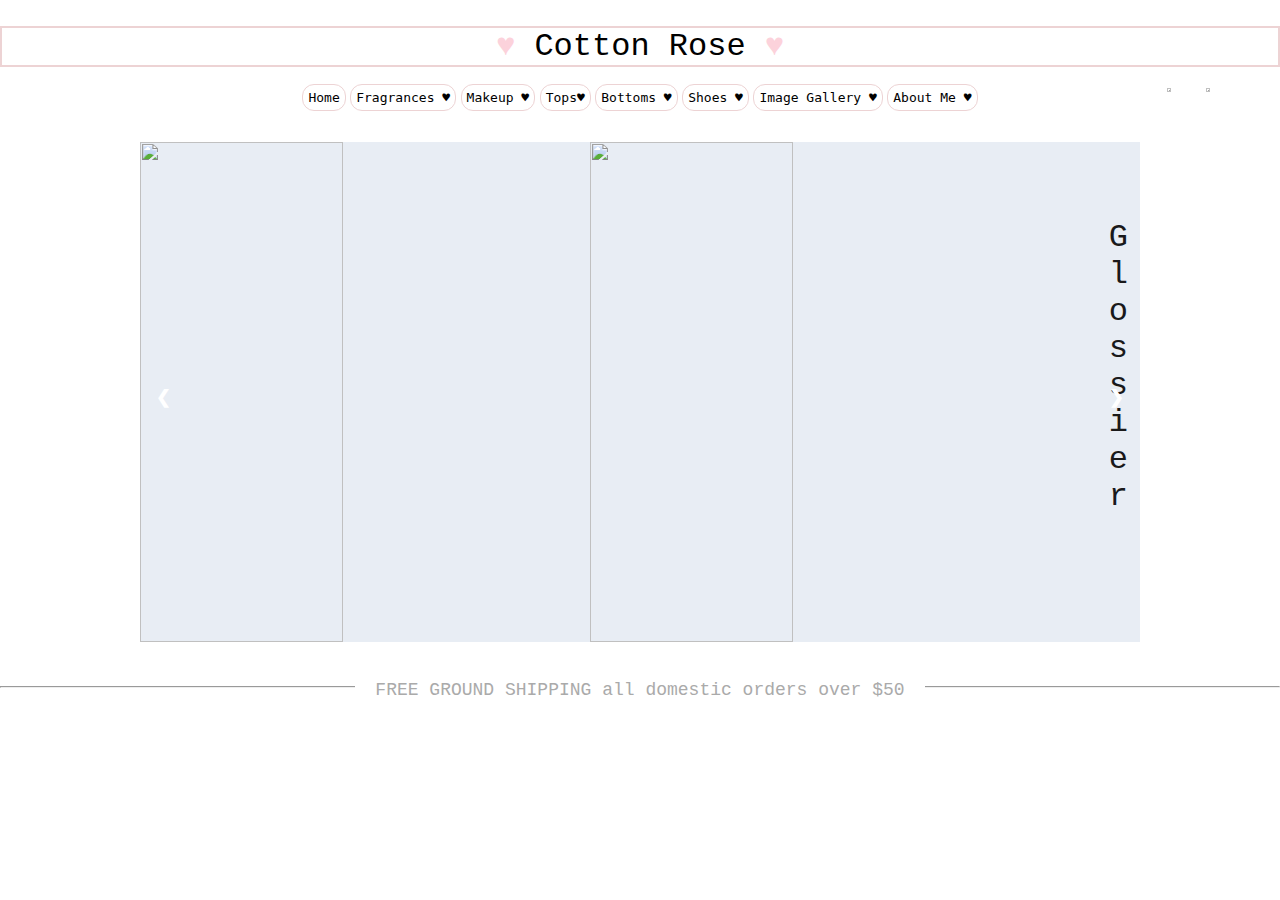
==== index.html @ d62c45f6 "Add files via upload" ====
<html>
<head>
    <title>Cotton ♥ Rose</title>
    <link rel="stylesheet" type="text/css" href="cottonRose.css">
    <link rel="shortcut icon" id="favicon" href="https://static.tumblr.com/2f814c91524e3fb9c547b7df965dabbc/ck5xxjt/4J1n2hr84/tumblr_static_photo.JPG" />
    <link href="https://fonts.googleapis.com/css?family=Montserrat" rel="stylesheet">
</head>
    
    
<div class="header">
    <h1><a href="index.html"><div id="heart">♥</div> Cotton Rose <div id="heart">♥</div></a></h1>
</div>
<body>
    
    <div class="socials_wrapper">
        <a href="https://www.instagram.com/official_cottonrose/?hl=en"><img src="http://sguru.org/wp-content/uploads/2018/01/instagram-512.png" id="instagram_logo"></a>  
        <img src="https://encrypted-tbn0.gstatic.com/images?q=tbn:ANd9GcTAPO_dGPsFM19tXox0JuOcI9GL222LfcqdyGGIGiqD7tknNj48Qg" id="twitter_logo">
    </div>

    
<div class="topnav" id="myTopnav">
  <a id="head_buttons" href="index.html" class="active">Home</a>
  <a id="head_buttons" href="fragrances.html">Fragrances ♥</a>
  <a id="head_buttons" href="makeup.html">Makeup ♥</a>
  <a id="head_buttons" href="tops.html">Tops♥</a>
  <a id="head_buttons" href="bottoms.html">Bottoms ♥</a>
  <a id="head_buttons" href="shoes.html">Shoes ♥</a>
  <a id="head_buttons" href="image.gallery.html">Image Gallery ♥</a>
  <a id="head_buttons" href="aboutme.cottonRose.html">About Me ♥</a>
  <a href="javascript:void(0);" style="font-size:15px;" class="icon" onclick="myFunction()">&#9776;</a>
</div>
<br>
<div class="main_body"> 
    
    <br>
    <div class="slideshow-container">

<div class="mySlides1 fade">
    <img id="pic_two" src="https://78.media.tumblr.com/d0193e8df025a399b7c5c6db9241ea99/tumblr_o3ck18qnQ71tudve1o1_500.jpg"><a href="https://shop. nordstrom.com/s/le-labo-rose-31-eau-de-parfum/4335733?country=US&currency=USD&cm_mmc=google-_-shopping_ret-_-646357586-_-9386042273_8774b762-6788-4886-ac44-e547de3b4563&cm_mmca1=aud-327479598415:pla-70090488593_91300913&gclid=Cj0KCQiA-qDTBRD-ARIsAJ_10yJb584oIbQHClTe0PmoeZqbKQ7CBpVBRvJ4vEFEdX-NUvL-I1UMV7IaAnGqEALw_wcB"><img id="product_one" src="https://alice.ua.edu/wp-content/uploads/2017/07/5483706066431_-_mcx-glossier-skin-tint-2.gif"></a>
  <div class="text"><span id="image_text" >G<br>l<br>o<br>s<br>s<br>i<br>e<br>r<br><br><br><br></span></div>
</div>
        
        <div class="mySlides1 fade">
  <img id="picture_two" src="https://s-media-cache-ak0.pinimg.com/originals/d4/bf/1c/d4bf1c5834a52f4ba339ba2053de4477.jpg" ><img id="product_two" src="https://blog.freepeople.com/wp-content/uploads/2015/03/martha_spin_02-large.gif">
 
            <div class="text">F<br>r<br>e<br>e<br><br>P<br>e<br>o<br>p<br>l<br>e</div>
</div>

        
        
        <div class="mySlides1 fade">
  <img id="picture_three" src="https://78.media.tumblr.com/671b41b8205dc0a8fd65410b1189eeb7/tumblr_n4akqwc7Up1soyzg6o2_r1_500.png" ><img id="product_three" src="https://images.milled.com/2017-01-16/fsa4IUq13M4EyxsJ/w-rYy2iiCNOt.gif">
 
            <div class="text">B<br>o<br>b<br>b<br>i<br><br>B<br>r<br>o<br>w<br>n<br></div>
</div>
         
        <div class="mySlides1 fade">
  <img id="picture_four" src="http://gourmetservicesinc.com/wp-content/uploads/2017/08/flowers.jpg" ><img id="product_four" src="http://www.thejoye.com/wp-content/uploads/2016/09/Compo_01-1.gif">
 
            <div class="text">C<br>h<br>a<br>n<br>e<br>l<br><br><br><br><br></div>
</div>
        
        <a class="prev" onclick="plusSlides(-1,0)">&#10094;</a>
        <a class="next" onclick="plusSlides(1,0)">&#10095;</a>
    </div>  
        
    <br>
    <br>
    <hr>
    <div class="shipping-banner-text"><span>FREE GROUND SHIPPING all domestic orders over $50</span></div>
</div>

<script>
var slideIndex = [1,1];
/* Class the members of each slideshow group with different CSS classes */
var slideId = ["mySlides1", "mySlides2"] 
showSlides(1, 0);
showSlides(1, 1);

function plusSlides(n, no) {
  showSlides(slideIndex[no] += n, no);
}

function showSlides(n, no) {
  var i;
  var x = document.getElementsByClassName(slideId[no]);
  if (n > x.length) {slideIndex[no] = 1} 
  if (n < 1) {slideIndex[no] = x.length}
  for (i = 0; i < x.length; i++) {
    x[i].style.display = "none"; 
  }
  x[slideIndex[no]-1].style.display = "block"; 
}

</script>


<script>
function myFunction() {
    var x = document.getElementById("myTopnav");
    if (x.className === "topnav") {
        x.className += " responsive";
    } else {
        x.className = "topnav";
    }
}
</script>


    </body>
</html>
---- cottonRose.css ----
.topnav {
  margin-left: 20%;
  margin-right: 20%;
    text-align: center;

}

.topnav a {
border: solid 1.5px  #edd3d4;
    font-family: monospace;
    font-size: 1em;
    border-radius:12px;
    position:relative;
    padding: 5px;
}

.topnav a:hover {
  border: none;
  background-color: #f9a2a2;
  color: white;
  box-shadow: 0px 0px 1px #777;
  background-size: 20px 20px;
  cursor:pointer;
}

.topnav .active{
    background-color: white;
}

.topnav .icon {
  display: none;
}

#head_buttons{
    
    width:6.25%;
    
}


@media screen and (max-width: 600px) {
  .topnav a:not(:first-child) {display: none;}
  .topnav a.icon {
    float: right;
    display: block;
  }
}

@media screen and (max-width: 600px) {
  .topnav.responsive {position: relative;}
  .topnav.responsive .icon {
    position: absolute;
    right: 0;
    top: 0;
  }
  .topnav.responsive a {
    float: none;
    display: block;
    text-align: left;
  }
}

.header{
    
}

#header_flower{
    height: 3em;
    padding-top: 20px;
    
}

h1{
    background-color: white;
    text-align: center;
    font-weight: normal;
    font-family:"Courier New";
     border: solid 2px #edd3d4;
    margin-top: 2%;
   
}

a:link {
    text-decoration: none;
    color: black;
    
}

a:visited {
    text-decoration: none;
    color: black;
}


a:active {
    text-decoration: none;
    color: black;
}

#heart{
    display:inline-block;
    color: #fcd2db;
    
}

#instagram_logo{
    width:2.8%;
    height: 5%;
    position:fixed;
    right: 6.05%;
}

#twitter_logo{
     width:2.8%;
    height: 5%;
    position:fixed;
    right: 3%;
}


.main_body{
  height: 80%;
    width: 100%;
 /   background-color: #e8edf4;
    

}

* {box-sizing: border-box}
body {font-family: Verdana, sans-serif; margin:0}
.mySlides {display: none}
img {vertical-align: middle;}

/* Slideshow container */
.slideshow-container {
  max-width: 1000px;
  position: relative;
  margin: auto;
    background-color: #e8edf4;
}

/* Next & previous buttons */
.prev, .next {
  cursor: pointer;
  position: absolute;
  top: 50%;
  width: auto;
  padding: 16px;
  margin-top: -22px;
  color: white;
  font-weight: bold;
  font-size: 18px;
  transition: 0.6s ease;
  border-radius: 0 3px 3px 0;
}

/* Position the "next button" to the right */
.next {
  right: 0;
  border-radius: 3px 0 0 3px;
}

/* On hover, add a black background color with a little bit see-through */
.prev:hover, .next:hover {
  background-color: #adcaf1;
}

/* Caption text */
.text {
  color: black;
  font-family:"Courier New";
  font-size: 2em;
  padding: 8px 12px;
  position: absolute;
  bottom: 8px;
  width: 100%;
  text-align: right;
}

/* Number text (1/3 etc) */
.numbertext {
  color: #f2f2f2;
  font-size: 12px;
  padding: 8px 12px;
  position: absolute;
  top: 0;
}

/* The dots/bullets/indicators */
.dot {
  cursor: pointer;
  height: 15px;
  width: 15px;
  margin: 0 2px;
  background-color: #bbb;
  border-radius: 50%;
  display: inline-block;
  transition: background-color 0.6s ease;
}

.active, .dot:hover {
  background-color: #717171;
}

/* Fading animation */
.fade {
  -webkit-animation-name: fade;
  -webkit-animation-duration: 1.5s;
  animation-name: fade;
  animation-duration: 1.5s;
}

@-webkit-keyframes fade {
  from {opacity: .4} 
  to {opacity: 1}
}

@keyframes fade {
  from {opacity: .4} 
  to {opacity: 1}
}

/* On smaller screens, decrease text size */
@media only screen and (max-width: 300px) {
  .prev, .next,.text {font-size: 11px}
}


#pic_two{
    width: 45%;
    height: 500px;
    border-right: none;
}

#product_one{
  width: 45%;
   height: 500px;
     
}

#picture_two{
    width:500px;
    height: 500px;
    border-right: none;
}

#product_two{
   
    background-color: white;
    width: 500px;
    height: 500px;
    background-color: #f0b4bd;
}

#picture_three{
    background-color: white;
    height: 500px;
    width: 500px;
}

#product_three{
    
    height: 500px;
    width: 500px;
}

#picture_four{
    background-color: white;
    height: 500px;
    width: 500px;
}

#product_four{
    height: 500px;
    width: 500px;
}

#picture_five{
    background-color: white;
    height: 500px;
    width: 500px;
}

#product_five{
    background-color: white;
    height: 550px;
    width: 500px;
}

#image_text{
    opacity:0.89;
    text-align: left;
}


.shipping-banner-text {
    color: #aaa;
    font-weight: none;
    font-size: 18px;
    text-align: center;
    margin-top: -15px;
    line-height: 1.1;
    font-family: "Courier New", Courier, "Lucida Sans Typewriter", "Lucida Typewriter", monospace;
}

.shipping-banner-text span {
    background: #fff;
    padding: 0 20px;
}

.shipping-banner-border {
    border-bottom: 2px solid #aaa;
}

@media (max-width: 900px) {
    .shipping-banner-text {
        font-size: 16px;
    }
}

@media (max-width: 500px) {
    .shipping-banner {
        margin: 5px 0 10px 0;
        padding: 10px 20px;
    }
    .shipping-banner-border {
        display: none;
    }
    .shipping-banner-text {
        color: #555;
        margin-top: 0;
    }
    
    .shipping-banner-text span {
        background: none;
    }
}

@media (max-width: 800px) {
    .shipping-banner img {
        display: none;
    }
}

.shipping-banner {
    margin: 20px 0;
}

#cont1_pic{
    width:350px;
    height:350px;
}

#cont2_pic{
    width:40%;
    height:40%;
}

ul{
  text-align: center;
  list-style-position: inside;

}

li{
    display:inline;
    padding:5;
    
}
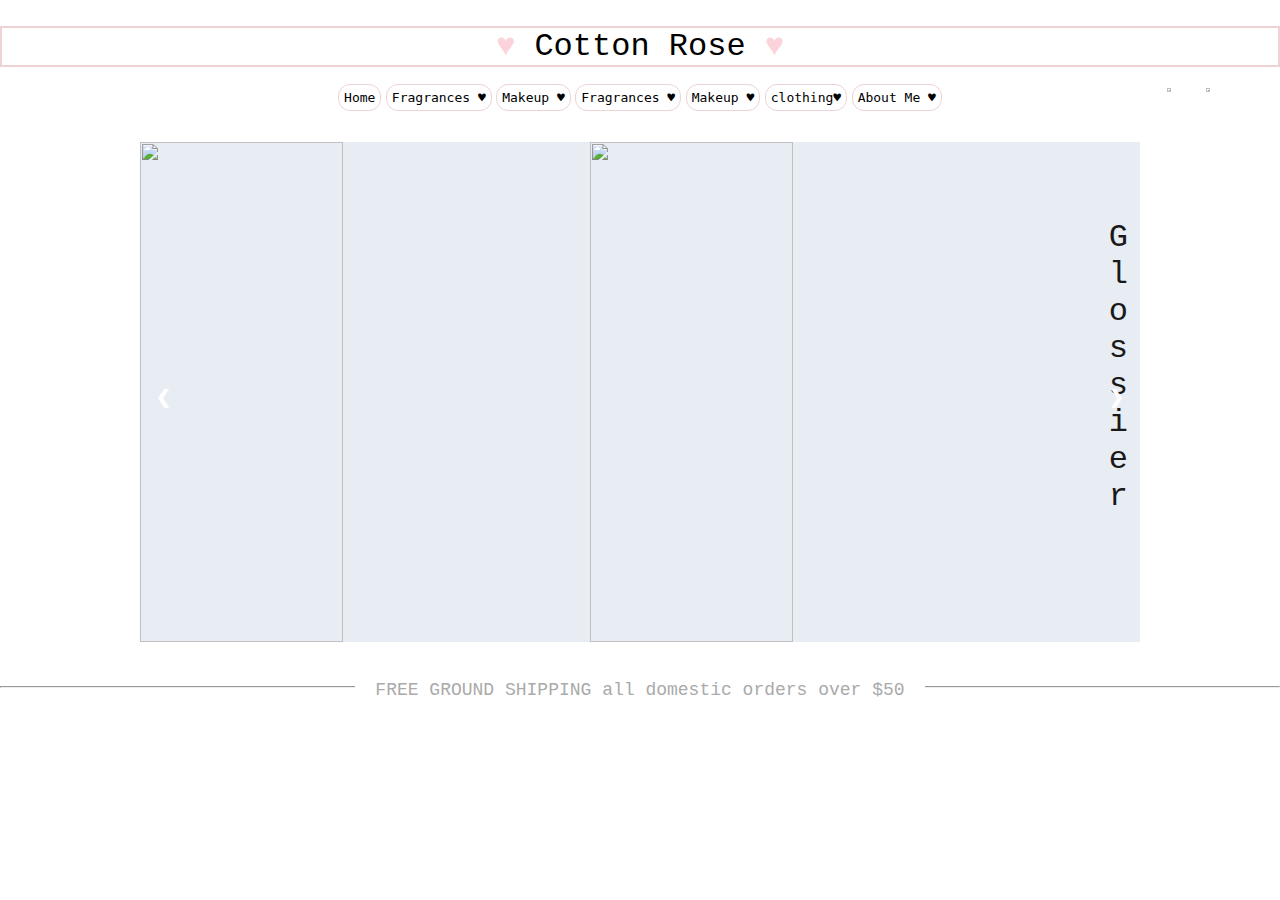
==== commit 1582d6db: "Update index.html" ====
--- a/index.html
+++ b/index.html
@@ -22,10 +22,15 @@
   <a id="head_buttons" href="index.html" class="active">Home</a>
   <a id="head_buttons" href="fragrances.html">Fragrances ♥</a>
   <a id="head_buttons" href="makeup.html">Makeup ♥</a>
-  <a id="head_buttons" href="tops.html">Tops♥</a>
-  <a id="head_buttons" href="bottoms.html">Bottoms ♥</a>
-  <a id="head_buttons" href="shoes.html">Shoes ♥</a>
-  <a id="head_buttons" href="image.gallery.html">Image Gallery ♥</a>
+    <a href="fragrances.html">Fragrances ♥</a>
+    <a href="makeup.html">Makeup ♥</a>
+    <a href="clothing.html">clothing♥</a>
+
+    <!--Pages Under Development
+    <a href="bottoms.html">Bottoms ♥</a>
+    <a href="shoes.html">Shoes ♥</a>
+    <a href="image.gallery.html">Image Gallery ♥</a> -->
+    
   <a id="head_buttons" href="aboutme.cottonRose.html">About Me ♥</a>
   <a href="javascript:void(0);" style="font-size:15px;" class="icon" onclick="myFunction()">&#9776;</a>
 </div>
@@ -55,7 +60,7 @@
 </div>
          
         <div class="mySlides1 fade">
-  <img id="picture_four" src="http://gourmetservicesinc.com/wp-content/uploads/2017/08/flowers.jpg" ><img id="product_four" src="http://www.thejoye.com/wp-content/uploads/2016/09/Compo_01-1.gif">
+  <img id="picture_four" src="http://gourmetservicesinc.com/wp-content/uploads/2017/08/flowers.jpg" ><img id="product_four" src="https://www.sephora.com/productimages/sku/s2040475-main-zoom.jpg">
  
             <div class="text">C<br>h<br>a<br>n<br>e<br>l<br><br><br><br><br></div>
 </div>
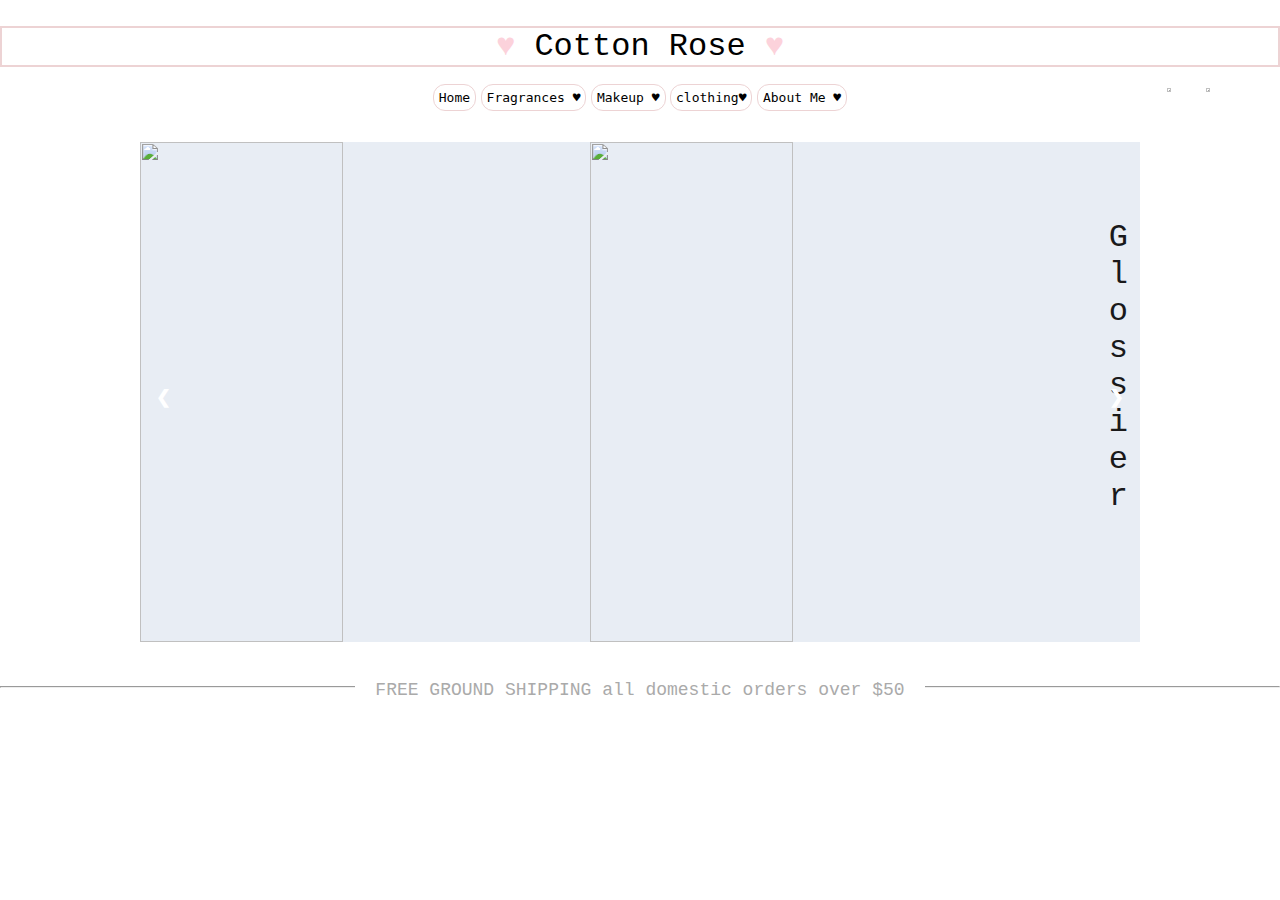
==== commit 4f1330af: "Update index.html" ====
--- a/index.html
+++ b/index.html
@@ -19,9 +19,7 @@
 
     
 <div class="topnav" id="myTopnav">
-  <a id="head_buttons" href="index.html" class="active">Home</a>
-  <a id="head_buttons" href="fragrances.html">Fragrances ♥</a>
-  <a id="head_buttons" href="makeup.html">Makeup ♥</a>
+    <a id="head_buttons" href="index.html" class="active">Home</a>
     <a href="fragrances.html">Fragrances ♥</a>
     <a href="makeup.html">Makeup ♥</a>
     <a href="clothing.html">clothing♥</a>
